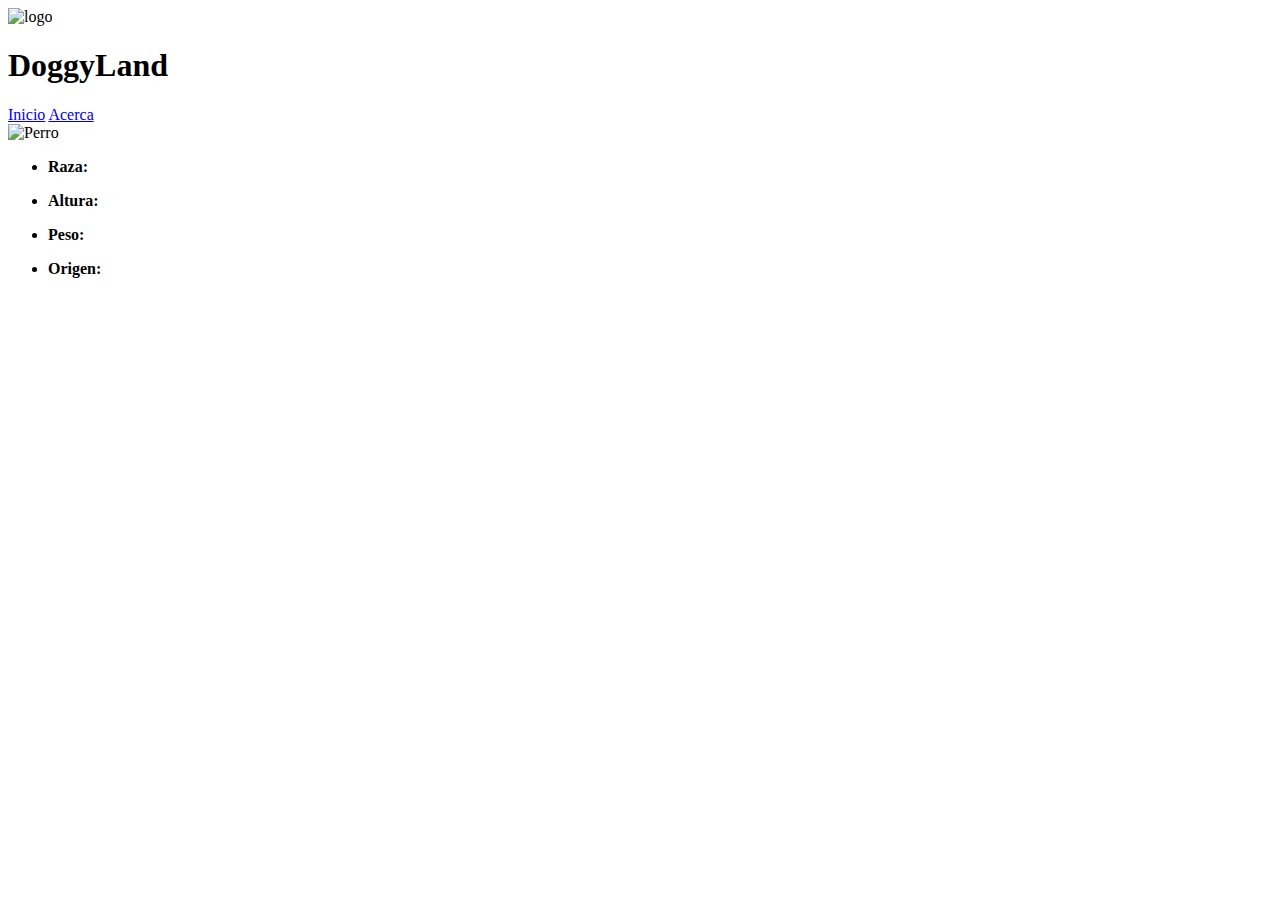
==== index.html @ b273a79f "first commit" ====
<!DOCTYPE html>
<html lang="es">
<head>
    <meta charset="UTF-8">
    <meta http-equiv="X-UA-Compatible" content="IE=edge">
    <meta name="viewport" content="width=device-width, initial-scale=1.0">
    <title>DoggyLand</title>
</head>
<body>
    <header>
      <img src="https://encrypted-tbn0.gstatic.com/images?q=tbn:ANd9GcTJ3d4l8LjRSZO1tWnp8eFjfKBFiqhFzba9mJM2benpAdedOjqTzdy4EqiwHwz0yuOnTlM&usqp=CAU" alt="logo" width="30" height="31"> 
      <h1>
          DoggyLand
        </h1>
    </header>
    <nav>
        <a href="#">Inicio</a>
        <a href="#">Acerca</a>
    </nav>
    <main>
        <div id="DogImage">
         <img src="http://www.dibujoswiki.com/Uploads/dibujoswiki.com/ImagenesGrandes/perro-preparado-pasear.jpg" alt="Perro" width="170" height="200">
        </div>
        <div id="Caracteristicas">
          <ul>
            <li>
                <p><b>Raza:</b></p>
            </li>
            <li>
                <p><b>Altura:</b></p>
            </li>
            <li>
                <p><b>Peso:</b></p>
            </li>
            <li>
                <p><b>Origen:</b></p>
            </li>
          </ul>
        </div>
    </main>
</body>
</html>
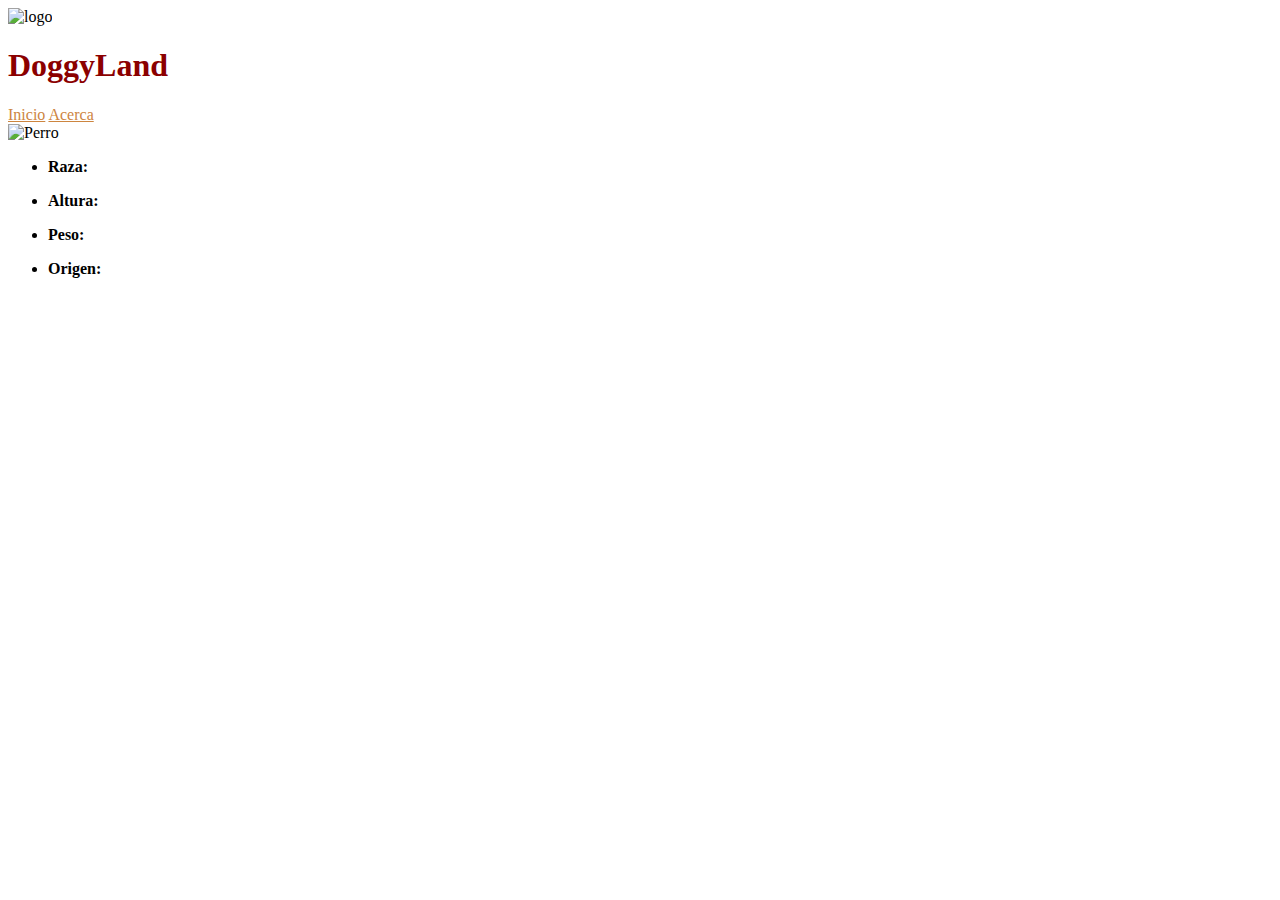
==== commit 703ca578: "Cambio en algunos atributos" ====
--- a/index.html
+++ b/index.html
@@ -9,16 +9,16 @@
 <body>
     <header>
       <img src="https://encrypted-tbn0.gstatic.com/images?q=tbn:ANd9GcTJ3d4l8LjRSZO1tWnp8eFjfKBFiqhFzba9mJM2benpAdedOjqTzdy4EqiwHwz0yuOnTlM&usqp=CAU" alt="logo" width="30" height="31"> 
-      <h1>
+      <h1 style="color: darkred;">
           DoggyLand
         </h1>
     </header>
     <nav>
-        <a href="#">Inicio</a>
-        <a href="#">Acerca</a>
+        <a href="#" style="color: peru;">Inicio</a>
+        <a href="#" style="color: peru;">Acerca</a>
     </nav>
     <main>
-        <div id="DogImage">
+        <div id="DoggyImagen">
          <img src="http://www.dibujoswiki.com/Uploads/dibujoswiki.com/ImagenesGrandes/perro-preparado-pasear.jpg" alt="Perro" width="170" height="200">
         </div>
         <div id="Caracteristicas">
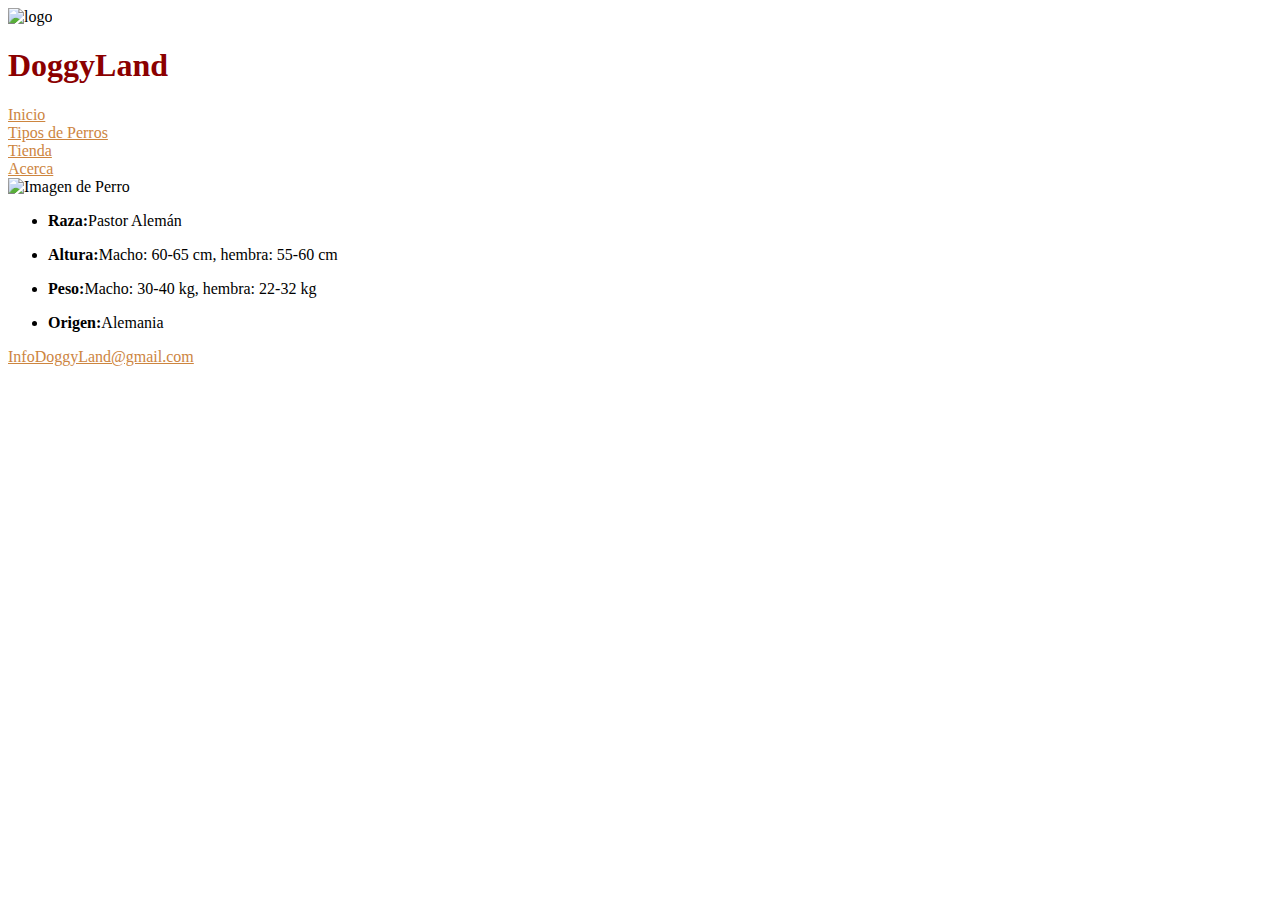
==== commit 6d182ec0: "Cambios de La 3 Lección" ====
--- a/index.html
+++ b/index.html
@@ -8,35 +8,48 @@
 </head>
 <body>
     <header>
-      <img src="https://encrypted-tbn0.gstatic.com/images?q=tbn:ANd9GcTJ3d4l8LjRSZO1tWnp8eFjfKBFiqhFzba9mJM2benpAdedOjqTzdy4EqiwHwz0yuOnTlM&usqp=CAU" alt="logo" width="30" height="31"> 
+      <img src="Logo-Patita.jpe" alt="logo" width="30" height="31"> 
       <h1 style="color: darkred;">
           DoggyLand
         </h1>
     </header>
     <nav>
-        <a href="#" style="color: peru;">Inicio</a>
-        <a href="#" style="color: peru;">Acerca</a>
+        <div>
+          <a href="#" style="color: peru;">Inicio</a>
+        </div>
+        <div>
+          <a href="#" style="color: peru;">Tipos de Perros</a>
+        </div>
+        <div>
+          <a href="#" style="color: peru;">Tienda</a>
+        </div>
+        <div>
+          <a href="#" style="color: peru;">Acerca</a>
+        </div>
     </nav>
     <main>
         <div id="DoggyImagen">
-         <img src="http://www.dibujoswiki.com/Uploads/dibujoswiki.com/ImagenesGrandes/perro-preparado-pasear.jpg" alt="Perro" width="170" height="200">
+         <img src="Imagen-pastor-alemán.jpg" alt="Imagen de Perro" width="220" height="200">
         </div>
         <div id="Caracteristicas">
           <ul>
             <li>
-                <p><b>Raza:</b></p>
+                <p><b>Raza:</b>Pastor Alemán</p>
             </li>
             <li>
-                <p><b>Altura:</b></p>
+                <p><b>Altura:</b>Macho: 60-65 cm, hembra: 55-60 cm</p>
             </li>
             <li>
-                <p><b>Peso:</b></p>
+                <p><b>Peso:</b>Macho: 30-40 kg, hembra: 22-32 kg</p>
             </li>
             <li>
-                <p><b>Origen:</b></p>
+                <p><b>Origen:</b>Alemania</p>
             </li>
           </ul>
         </div>
     </main>
+    <footer>
+        <a href="#" style="color: peru;">InfoDoggyLand@gmail.com</a>
+    </footer>
 </body>
 </html>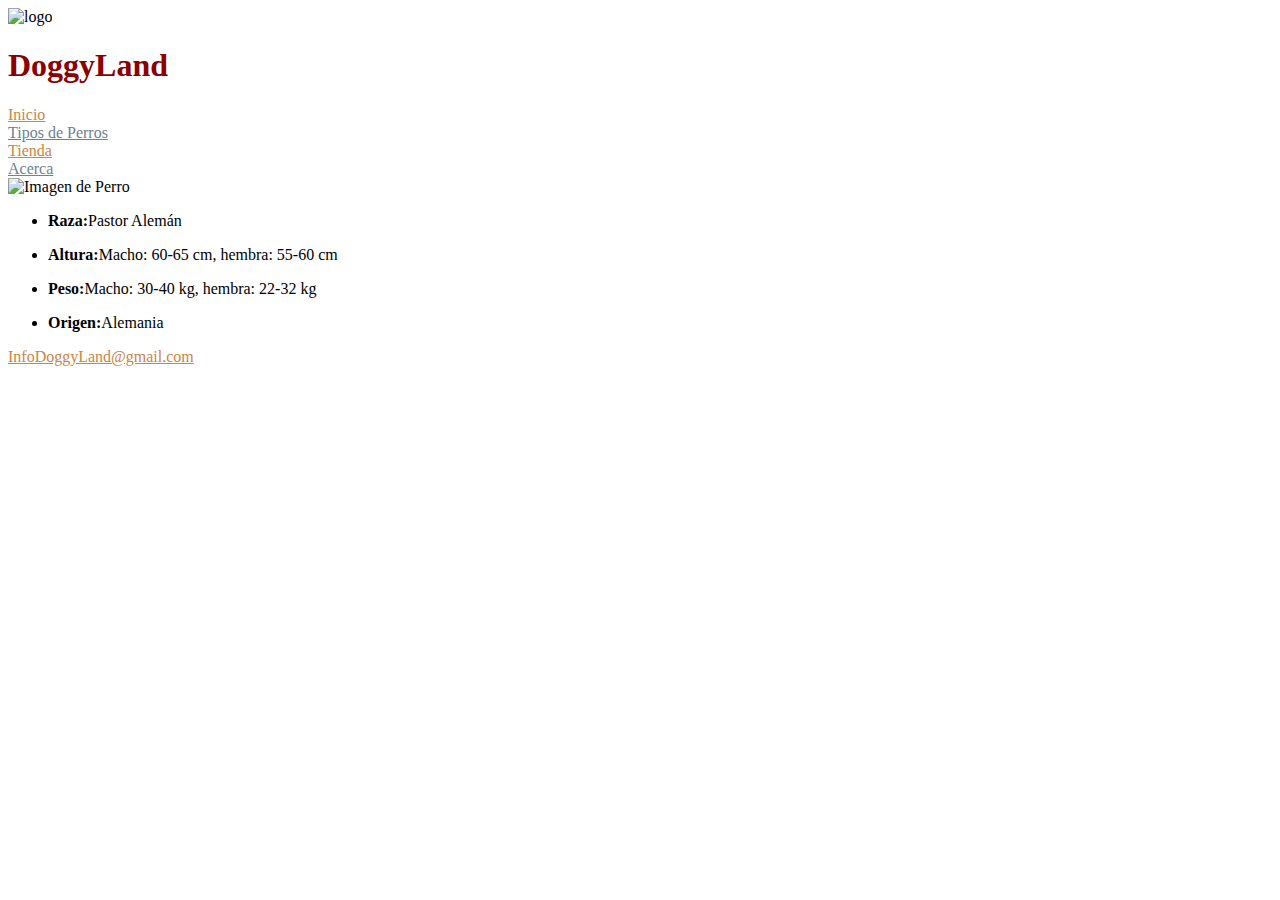
==== commit ca27bd1b: "Cambios de la Leccion 3" ====
--- a/index.html
+++ b/index.html
@@ -18,13 +18,13 @@
           <a href="#" style="color: peru;">Inicio</a>
         </div>
         <div>
-          <a href="#" style="color: peru;">Tipos de Perros</a>
+          <a href="#" style="color:slategrey;">Tipos de Perros</a>
         </div>
         <div>
           <a href="#" style="color: peru;">Tienda</a>
         </div>
         <div>
-          <a href="#" style="color: peru;">Acerca</a>
+          <a href="#" style="color:slategrey;">Acerca</a>
         </div>
     </nav>
     <main>
@@ -52,4 +52,4 @@
         <a href="#" style="color: peru;">InfoDoggyLand@gmail.com</a>
     </footer>
 </body>
-</html>+</html>
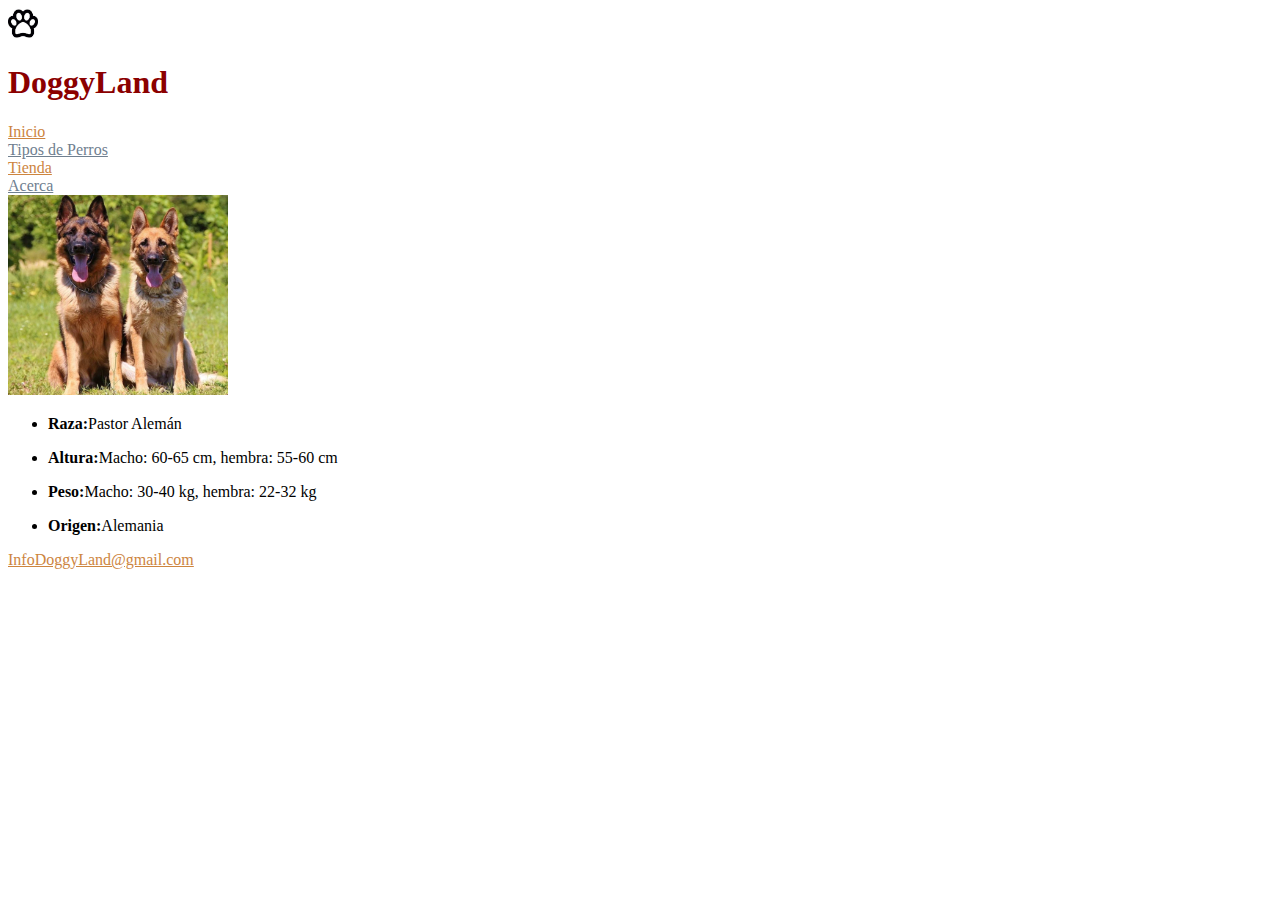
==== commit 7a1947dd: "Cambio de Colores" ====
--- a/index.html
+++ b/index.html
@@ -52,4 +52,4 @@
         <a href="#" style="color: peru;">InfoDoggyLand@gmail.com</a>
     </footer>
 </body>
-</html>
+</html>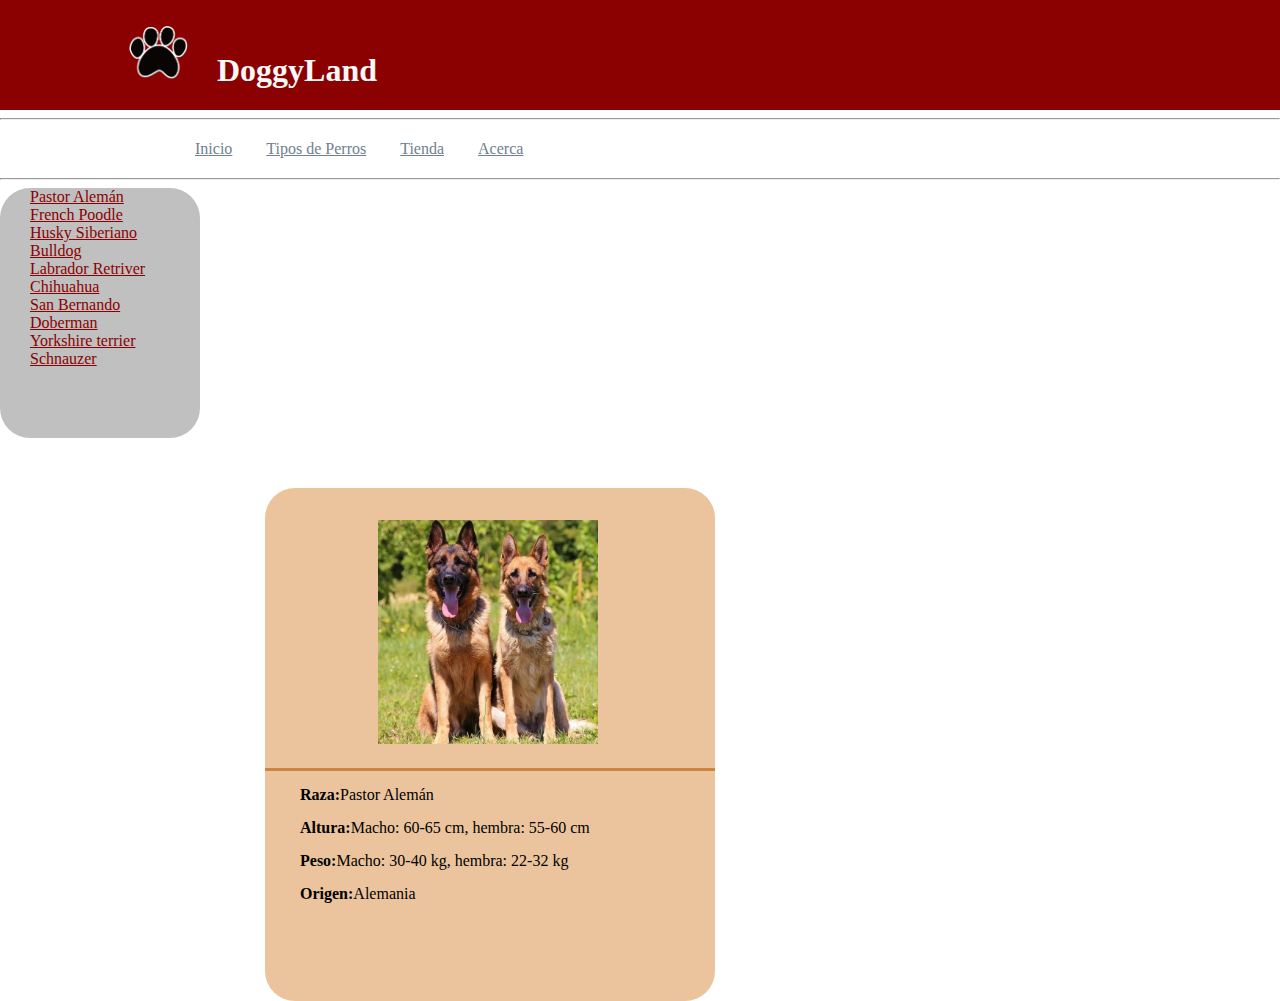
==== commit 79c4ec44: "Se anadió toda lo que contiene la etiqueta <style>" ====
--- a/index.html
+++ b/index.html
@@ -1,55 +1,145 @@
 <!DOCTYPE html>
 <html lang="es">
 <head>
-    <meta charset="UTF-8">
-    <meta http-equiv="X-UA-Compatible" content="IE=edge">
-    <meta name="viewport" content="width=device-width, initial-scale=1.0">
-    <title>DoggyLand</title>
+ <meta charset="UTF-8">
+ <meta http-equiv="X-UA-Compatible" content="IE=edge">
+ <meta name="viewport" content="width=device-width, initial-scale=1.0">
+ <link rel="shortcut icon" href="Logo-Patita.png">
+ <title>DoggyLand</title>
+<style>
+    body { 
+      font-family: 'verdana';
+      margin: 0;
+    }
+    header {
+      background-color: darkred;
+      color: rgb(248, 248, 248);
+      padding: 0 10%;
+    }
+    header > h1 { 
+      display: inline-block;
+      margin-left: 25px;
+    }
+    #Logo { 
+      width: 60px;
+      margin-block-start: 25px;
+    }
+    nav { 
+      margin: 20px 10%;
+      margin-left: 180px;
+      
+    }
+    nav > a {
+      padding: 0 15px;
+      color: slategrey;
+    }
+    #Info { 
+      width: 750px;
+      margin: 50px auto;
+    }
+    #Top { 
+      width: 450px;
+      height: 280px;
+      background-color: rgb(235, 196, 158);
+      float: inline-start;
+      border-top-right-radius: 30px;
+      border-top-left-radius: 30px;
+    }
+    #Bottom { 
+      width: 450px;
+      height: 230px;
+      background-color: rgb(235, 196, 158);
+      border-top-color: peru;
+      border-top-style: solid;
+      border-top-width: 3px;
+      border-bottom-right-radius: 30px;
+      border-bottom-left-radius: 30px;
+      float: inline-start;
+    }
+    #Top > img { 
+      margin-top: 7%;
+      margin-bottom: 7%;
+      margin-left: 25%;
+      margin-right: 25%;
+      height: 80%;
+    }
+    ul { 
+      padding: 0;
+      margin: 0;
+    }
+    li { 
+      list-style-type: none;
+      margin-left: 30px;
+      margin-top: 15px;
+    }
+    li > p { 
+      margin: 5px;
+    }
+    #Perros { 
+      width: 200px;
+      height: 250px;
+      background-color:silver;
+      border-bottom-right-radius: 30px;
+      border-bottom-left-radius: 30px;
+      border-top-left-radius: 30px;
+      border-top-right-radius: 30px;
+    }
+    #Perros > div > a { 
+      color: darkred;
+      text-align: center;
+      margin-left: 15%;
+    }
+</style>
 </head>
 <body>
     <header>
-      <img src="Logo-Patita.jpe" alt="logo" width="30" height="31"> 
-      <h1 style="color: darkred;">
+      <img src="Logo-Patita.png" alt="logo" id="Logo"> 
+      <h1>
           DoggyLand
         </h1>
     </header>
+    <hr/>
     <nav>
-        <div>
-          <a href="#" style="color: peru;">Inicio</a>
-        </div>
-        <div>
-          <a href="#" style="color:slategrey;">Tipos de Perros</a>
-        </div>
-        <div>
-          <a href="#" style="color: peru;">Tienda</a>
-        </div>
-        <div>
-          <a href="#" style="color:slategrey;">Acerca</a>
-        </div>
+          <a href="#">Inicio</a>
+          <a href="#">Tipos de Perros</a>
+          <a href="#">Tienda</a>
+          <a href="#">Acerca</a>
     </nav>
-    <main>
-        <div id="DoggyImagen">
-         <img src="Imagen-pastor-alemán.jpg" alt="Imagen de Perro" width="220" height="200">
-        </div>
-        <div id="Caracteristicas">
-          <ul>
-            <li>
-                <p><b>Raza:</b>Pastor Alemán</p>
-            </li>
-            <li>
-                <p><b>Altura:</b>Macho: 60-65 cm, hembra: 55-60 cm</p>
-            </li>
-            <li>
+    <hr/>
+ <div id="Perros">
+   <div><a href="#">Pastor Alemán</a></div>
+   <div><a href="#">French Poodle</a></div>
+   <div><a href="#">Husky Siberiano</a></div>
+   <div><a href="#">Bulldog</a></div>
+   <div><a href="#">Labrador Retriver</a></div>
+   <div><a href="#">Chihuahua</a></div>
+   <div><a href="#">San Bernando</a></div>
+   <div><a href="#">Doberman</a></div>
+   <div><a href="#">Yorkshire terrier</a></div>
+   <div><a href="#">Schnauzer</a></div>
+ </div>
+ <main>
+    <div id="Info">
+      <div id="Top">
+        <img src="Imagen-pastor-alemán.jpg" alt="Imagen de Perro" width="220" height="200">
+      </div>
+      <div id="Bottom">
+          <ul id="Caracteristicas">
+              <li>
+               <p><b>Raza:</b>Pastor Alemán</p>
+              </li>
+              <li>
+               <p><b>Altura:</b>Macho: 60-65 cm, hembra: 55-60 cm</p>
+              </li>
+              <li>
                 <p><b>Peso:</b>Macho: 30-40 kg, hembra: 22-32 kg</p>
-            </li>
-            <li>
+              </li>
+              <li>
                 <p><b>Origen:</b>Alemania</p>
-            </li>
+              </li>
           </ul>
-        </div>
-    </main>
-    <footer>
-        <a href="#" style="color: peru;">InfoDoggyLand@gmail.com</a>
-    </footer>
+      </div>
+    </div>
+ </main>
 </body>
 </html>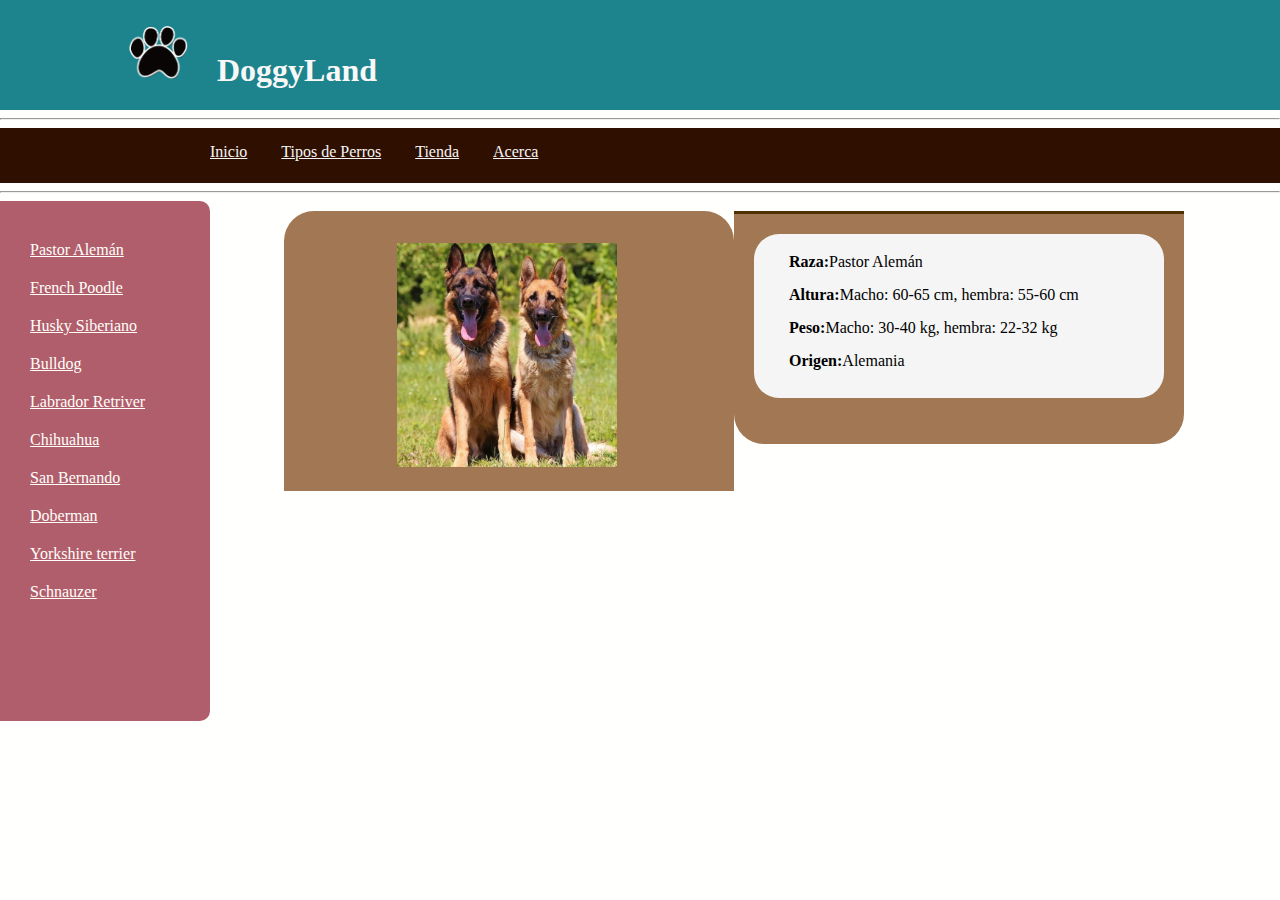
==== commit 954843ed: "quité el apartado <style>" ====
--- a/index.html
+++ b/index.html
@@ -6,90 +6,7 @@
  <meta name="viewport" content="width=device-width, initial-scale=1.0">
  <link rel="shortcut icon" href="Logo-Patita.png">
  <title>DoggyLand</title>
-<style>
-    body { 
-      font-family: 'verdana';
-      margin: 0;
-    }
-    header {
-      background-color: darkred;
-      color: rgb(248, 248, 248);
-      padding: 0 10%;
-    }
-    header > h1 { 
-      display: inline-block;
-      margin-left: 25px;
-    }
-    #Logo { 
-      width: 60px;
-      margin-block-start: 25px;
-    }
-    nav { 
-      margin: 20px 10%;
-      margin-left: 180px;
-      
-    }
-    nav > a {
-      padding: 0 15px;
-      color: slategrey;
-    }
-    #Info { 
-      width: 750px;
-      margin: 50px auto;
-    }
-    #Top { 
-      width: 450px;
-      height: 280px;
-      background-color: rgb(235, 196, 158);
-      float: inline-start;
-      border-top-right-radius: 30px;
-      border-top-left-radius: 30px;
-    }
-    #Bottom { 
-      width: 450px;
-      height: 230px;
-      background-color: rgb(235, 196, 158);
-      border-top-color: peru;
-      border-top-style: solid;
-      border-top-width: 3px;
-      border-bottom-right-radius: 30px;
-      border-bottom-left-radius: 30px;
-      float: inline-start;
-    }
-    #Top > img { 
-      margin-top: 7%;
-      margin-bottom: 7%;
-      margin-left: 25%;
-      margin-right: 25%;
-      height: 80%;
-    }
-    ul { 
-      padding: 0;
-      margin: 0;
-    }
-    li { 
-      list-style-type: none;
-      margin-left: 30px;
-      margin-top: 15px;
-    }
-    li > p { 
-      margin: 5px;
-    }
-    #Perros { 
-      width: 200px;
-      height: 250px;
-      background-color:silver;
-      border-bottom-right-radius: 30px;
-      border-bottom-left-radius: 30px;
-      border-top-left-radius: 30px;
-      border-top-right-radius: 30px;
-    }
-    #Perros > div > a { 
-      color: darkred;
-      text-align: center;
-      margin-left: 15%;
-    }
-</style>
+ <link href="style.css" rel="stylesheet">
 </head>
 <body>
     <header>
@@ -99,14 +16,16 @@
         </h1>
     </header>
     <hr/>
-    <nav>
+    <div id="nav">
+      <nav>
           <a href="#">Inicio</a>
           <a href="#">Tipos de Perros</a>
           <a href="#">Tienda</a>
           <a href="#">Acerca</a>
-    </nav>
+      </nav>
+    </div>
     <hr/>
- <div id="Perros">
+ <div id="Perros" class="left">
    <div><a href="#">Pastor Alemán</a></div>
    <div><a href="#">French Poodle</a></div>
    <div><a href="#">Husky Siberiano</a></div>
@@ -119,7 +38,7 @@
    <div><a href="#">Schnauzer</a></div>
  </div>
  <main>
-    <div id="Info">
+    <div id="Info" class="right">
       <div id="Top">
         <img src="Imagen-pastor-alemán.jpg" alt="Imagen de Perro" width="220" height="200">
       </div>
--- a/style.css
+++ b/style.css
@@ -0,0 +1,117 @@
+body { 
+    margin: 0;
+    font-family: 'Verdana';
+    background-color: #fffffd;
+  }
+  header {
+    background-color: #1d848d;
+    color: rgb(248, 248, 248);
+    padding: 0 10%;
+  }
+  header > h1 { 
+    display: inline-block;
+    margin-left: 25px;
+  }
+  #Logo { 
+    width: 60px;
+    margin-block-start: 25px;
+  }
+  nav { 
+    margin: 20px 10%;
+    margin-left: 180px;
+    margin-top: 0px;
+  }
+  nav > a {
+    padding: 0 15px;
+    color: whitesmoke;
+    background-color: #2f1000;
+    border-radius: 20px;
+    height: 50px;
+    transition: 1s;
+  }
+  nav > a:hover { 
+    background-color: gold;
+    color: #2f1000;
+  }
+  #nav { 
+    background-color: #2F1000;
+    height: 25px;
+    padding: 15px;
+  }
+  #Info { 
+    margin-left: 5%;
+  }
+  #Top { 
+    width: 450px;
+    height: 280px;
+    background-color: #a17754;
+    float: inline-start;
+    border-top-right-radius: 30px;
+    border-top-left-radius: 30px;
+  }
+  #Bottom { 
+    width: 450px;
+    height: 230px;
+    background-color: #a17754;
+    border-top-color: #502f00;
+    border-top-style: solid;
+    border-top-width: 3px;
+    border-bottom-right-radius: 30px;
+    border-bottom-left-radius: 30px;
+    float: inline-start;
+  }
+  #Top > img { 
+    margin-top: 7%;
+    margin-bottom: 7%;
+    margin-left: 25%;
+    margin-right: 25%;
+    height: 80%;
+  }
+  ul { 
+    padding: 0;
+    padding-top: 4px;
+    margin: 0;
+    background-color: #f5f5f5;
+    width: 410px;
+    height: 160px;
+    margin-left: 20px;
+    margin-top: 20px;
+    border-radius: 25px;
+  }
+  li { 
+    list-style-type: none;
+    margin-left: 30px;
+    margin-top: 15px;
+  }
+  li > p { 
+    margin: 5px;
+  }
+  #Perros { 
+    width: 200px;
+    height: 500px;
+    background-color: #B15E6C;
+    border-bottom-right-radius: 10px;
+    border-top-right-radius: 10px;
+  }
+  #Perros > div { 
+    margin-top: 20px;
+  }
+  #Perros > div > a { 
+    color:#FFFFFA;
+    text-align: center;
+    margin-left: 10%;
+  }
+  .left {
+    padding-left: 10px;
+    padding-top: 20px;
+    margin-left: 0px;
+    float: left;
+    position: relative;
+}
+.right {
+    padding-top: 10px;
+    padding-left: 10px;
+    margin-left:10px;
+    position: relative;
+    float: left;
+}